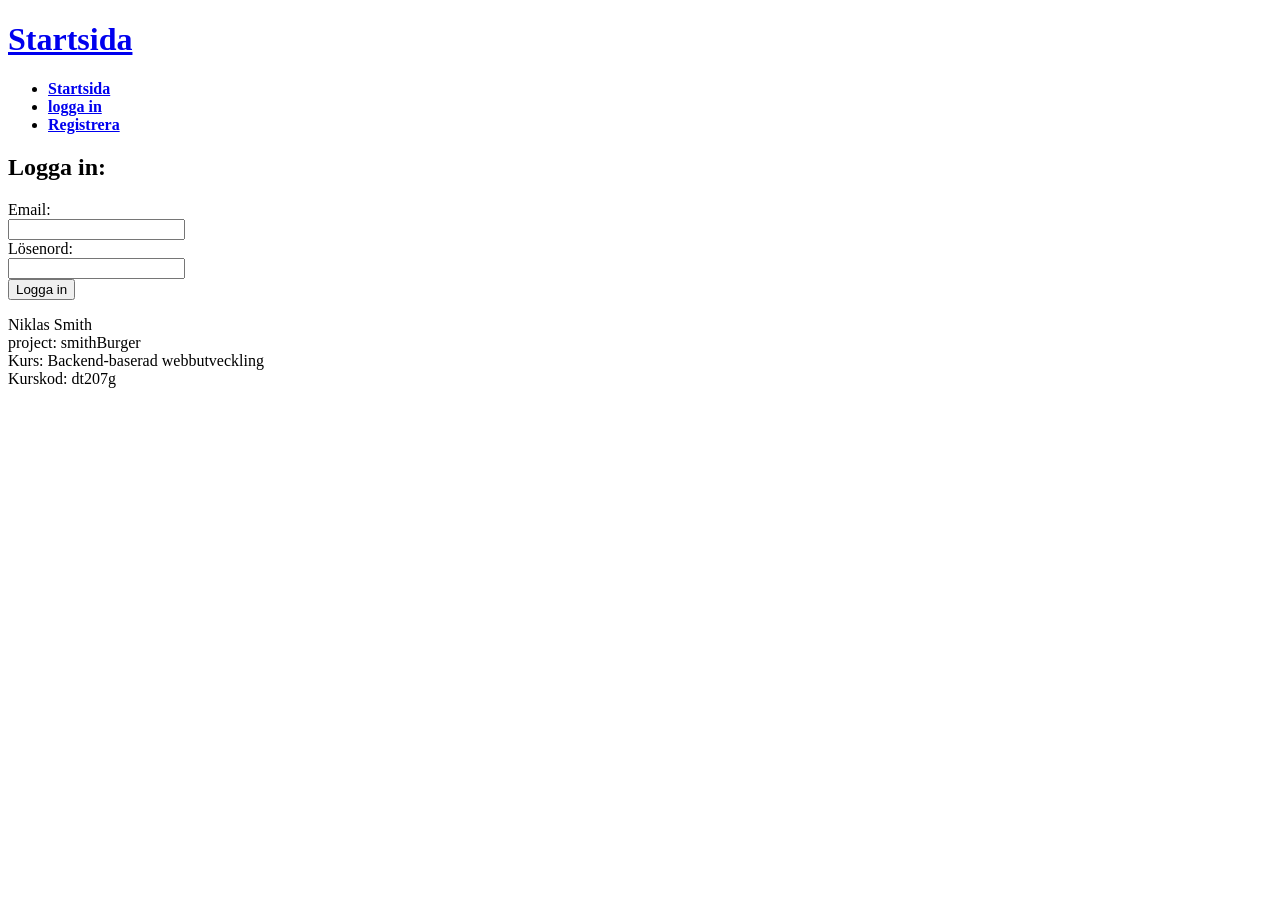
==== burger.html @ 7a286b2a "ground for projekt burger admin page with login and registy forms, token and checktoken java" ====
<!DOCTYPE html>
<html lang="sv">
<head>
    <meta charset="UTF-8">
    <meta name="viewport" content="width=device-width, initial-scale=1.0">
    <title>Document</title>
    <script src="script/main.js" defer></script>
    <link rel="stylesheet" href="css/style.css">
     <script src="script/checktoken.js"></script>
</head>
<body>
          <div class="container">
    <header>
 <a class="logo_link" href="index.html">
    <h1>Startsida</h1>
       </a>
    <nav class="navig">
<ul class="nav_ul">
<li><a href="/index.html"><b>Startsida</b></a></li>
<li> <a href="/burger.html"><b>Burger</b></a></li> 
<li> <a href="/login.html" id="login_button"><b>Login</b></a></li> 
<li><a href="/register.html"><b>Registrera</b></a></li>
</ul>
</nav>
</header>
<main>
<!-- Header med logo och navigations link -->




<h2>Hamburger:</h2>
  <form id="burger_form">
<label for="burgername">Name:</label>
<br>
<input type="text" id="burgername" name="burgername">
<br>
<label for="weightprotein">Vikt protin:</label>
<br>
<input type="text" id="weightprotein" name="weightprotein">
<br>
<label for="accessoriesone">Tillbehör 1:</label>
<br>
<input type="text" id="accessoriesone" name="accessoriesone">
<br>
<label for="accessoriestwo">Tillbehör 2:</label>
<br>
<input type="text" id="accessoriestwo" name="accessoriestwo">
<br>
<label for="priceone">Pris med dryck/pommes:</label>
<br>
<input type="text" id="priceone" name="priceone">
<br>
<label for="pricetwo">Pris utan dryck/pommes:</label>
<br>
<input type="text" id="pricetwo" name="pricetwo">
<br>
<button type="submit">Lägg till Hamburger</button>
</form>

<!--Create a form with burgername,weightprotein,accessoriesone,accessoriestwo,priceone and pricetwo -->



<h2>Tillbehör:</h2>
  <form id="accessories_form">
<label for="accessoriesname">Name:</label>
<br>
<input type="text" id="accessoriesname" name="accessoriesname">
<br>
<label for="accessoriesprice">Pris::</label>
<br>
<input type="text" id="accessoriesprice" name="accessoriesprice">
<br>
<label for="accessoriescontent">Innehåll:</label>
<br>
<input type="text" id="accessoriescontent" name="accessoriescontent">
<br>
<button type="submit">Lägg till Tillbehör</button>
</form>

<!--Create a form with accessoriesname,accessoriesprice and accessoriescontent -->




<h2>Dipp:</h2>
  <form id="dipp_form">
<label for="dipsname">Name:</label>
<br>
<input type="text" id="dipsname" name="dipsname">
<br>
<label for="dipsprice">Pris::</label>
<br>
<input type="text" id="dipsprice" name="dipsprice">
<br>
<label for="dipscontent">Innehåll:</label>
<br>
<input type="text" id="dipscontent" name="dipscontent">
<br>
<button type="submit">Lägg till Tillbehör</button>
</form>

<!--Create a form with dipsname,dipsprice and dipscontent -->



<h2>Dryck:</h2>
  <form id="drink_form">
<label for="drinkname">Name:</label>
<br>
<input type="text" id="drinkname" name="drinkname">
<br>
<label for="drinkprice">Pris::</label>
<br>
<input type="text" id="drinkprice" name="drinkprice">
<br>
<button type="submit">Lägg till Dryck</button>
</form>

<!--Create a form with drinkname and drinkprice -->


<h2>Dryck:</h2>
  <form id="drink_form">
<label for="drinkname">Name:</label>
<br>
<input type="text" id="drinkname" name="drinkname">
<br>
<label for="drinkprice">Pris::</label>
<br>
<input type="text" id="drinkprice" name="drinkprice">
<br>
<button type="submit">Lägg till Dryck</button>
</form>

<!--Create a form with drinkname and drinkprice -->


<h2>Övrigt:</h2>
  <form id="other_form">
<label for="othername">Name:</label>
<br>
<input type="text" id="othername" name="othername">
<br>
<label for="otherprice">Pris::</label>
<br>
<input type="text" id="otherprice" name="otherprice">
<br>
<button type="submit">Lägg till Övrigt</button>
</form>

<!--Create a form with drinkname and drinkprice -->

</main>
<footer>
<p class="para_footer">
Niklas Smith <br> 
project: smithBurger <br>
Kurs: Backend-baserad webbutveckling <br>
Kurskod: dt207g
</p>
</footer>
<!-- Footer med en p tag -->




</div>
</body>
</html>
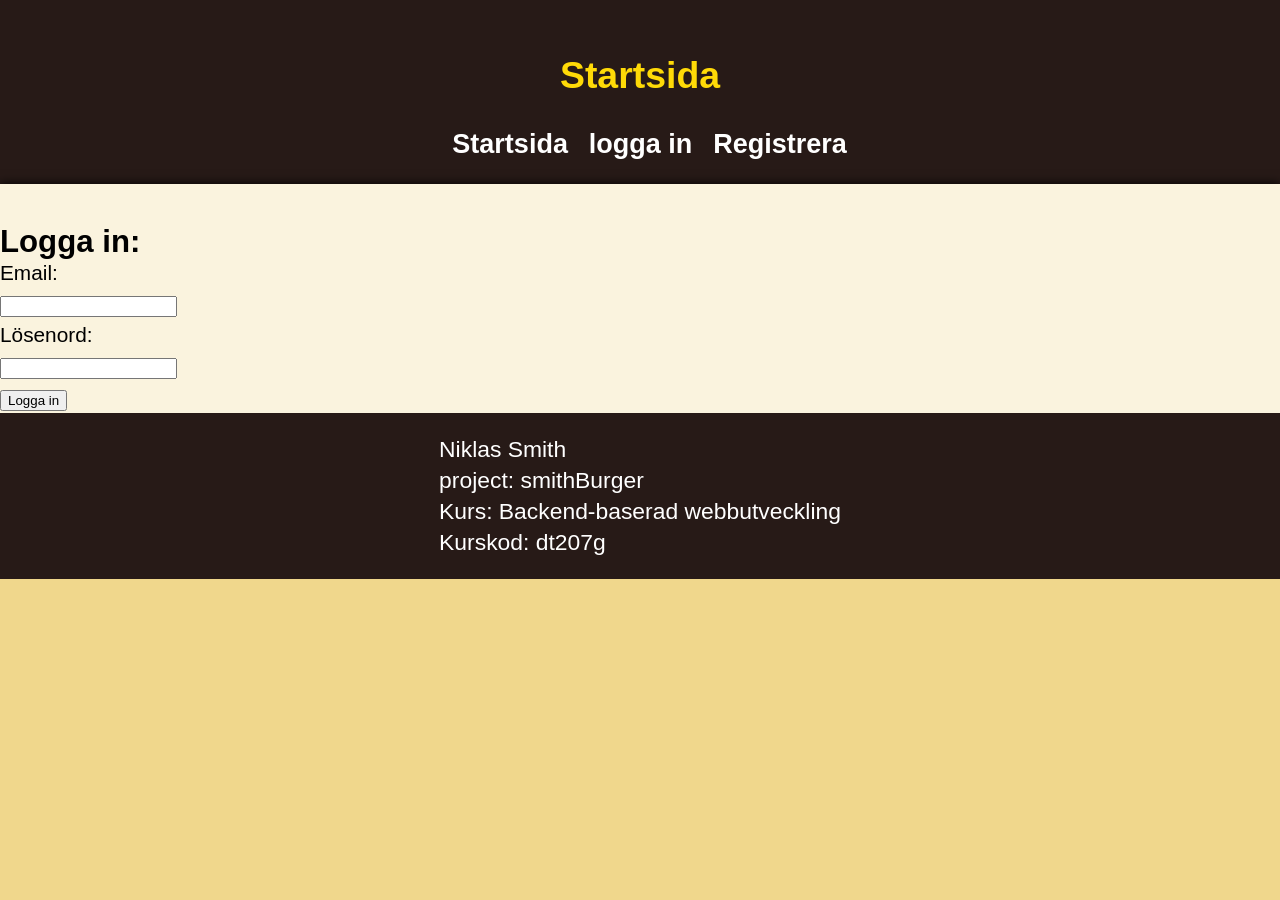
==== commit 9f21fc6f: "added same css. made 5 get function and load fucntion to write it out in table(made 2 so far). alsto" ====
--- a/burger.html
+++ b/burger.html
@@ -27,6 +27,14 @@
 <!-- Header med logo och navigations link -->
 
 
+<form action="">
+<label for=""></label>
+<input type="hidden">
+
+
+</form>
+
+
 
 
 <h2>Hamburger:</h2>
@@ -98,7 +106,7 @@
 <br>
 <input type="text" id="dipscontent" name="dipscontent">
 <br>
-<button type="submit">Lägg till Tillbehör</button>
+<button type="submit">Lägg till Dipp</button>
 </form>
 
 <!--Create a form with dipsname,dipsprice and dipscontent -->
@@ -121,6 +129,10 @@
 <!--Create a form with drinkname and drinkprice -->
 
 
+
+<!--Create a form with drinkname and drinkprice 
+
+
 <h2>Dryck:</h2>
   <form id="drink_form">
 <label for="drinkname">Name:</label>
@@ -134,7 +146,9 @@
 <button type="submit">Lägg till Dryck</button>
 </form>
 
-<!--Create a form with drinkname and drinkprice -->
+
+
+-->
 
 
 <h2>Övrigt:</h2>
@@ -152,6 +166,126 @@
 
 <!--Create a form with drinkname and drinkprice -->
 
+
+
+<h2>Uppdatera Hamburger:</h2>
+  <form id="burgerUpdate_form">
+    <label for="id">Id:</label> <br>
+<input type="text" id="id" name="id">
+<br>
+<label for="burgername2">Name:</label>
+<br>
+<input type="text" id="burgername2" name="burgername2">
+<br>
+<label for="weightprotein2">Vikt protin:</label>
+<br>
+<input type="text" id="weightprotein2" name="weightprotein2">
+<br>
+<label for="accessoriesone2">Tillbehör 1:</label>
+<br>
+<input type="text" id="accessoriesone2" name="accessoriesone2">
+<br>
+<label for="accessoriestwo2">Tillbehör 2:</label>
+<br>
+<input type="text" id="accessoriestwo2" name="accessoriestwo2">
+<br>
+<label for="priceone2">Pris med dryck/pommes:</label>
+<br>
+<input type="text" id="priceone2" name="priceone2">
+<br>
+<label for="pricetwo2">Pris utan dryck/pommes:</label>
+<br>
+<input type="text" id="pricetwo2" name="pricetwo2">
+<br>
+<button type="submit">Uppdatera Hamburger</button>
+</form>
+
+<!--Create a form with id,burgername,weightprotein,accessoriesone,accessoriestwo,priceone and pricetwo -->
+
+<h2>Uppdatera Tillbehör:</h2>
+  <form id="accessoriesUpdate_form">
+     <label for="idtwo">Id:</label> <br>
+<input type="text" id="idtwo" name="idtwo">
+<br>
+<label for="accessoriesname2">Name:</label>
+<br>
+<input type="text" id="accessoriesname2" name="accessoriesname2">
+<br>
+<label for="accessoriesprice2">Pris:</label>
+<br>
+<input type="text" id="accessoriesprice2" name="accessoriesprice2">
+<br>
+<label for="accessoriescontent2">Innehåll:</label>
+<br>
+<input type="text" id="accessoriescontent2" name="accessoriescontent2">
+<br>
+<button type="submit">Uppdater Tillbehör</button>
+</form>
+
+<!--Create a form with accessoriesname,accessoriesprice and accessoriescontent -->
+
+
+
+<h2>Uppdater Dipp:</h2>
+
+  <form id="dippUpdate_form">
+       <label for="idthree">Id:</label>
+<br>
+<input type="text" id="idthree" name="idthree"> <br>
+<label for="dipsname2">Name:</label>
+<br>
+<input type="text" id="dipsname2" name="dipsname2">
+<br>
+<label for="dipsprice2">Pris::</label>
+<br>
+<input type="text" id="dipsprice2" name="dipsprice2">
+<br>
+<label for="dipscontent2">Innehåll:</label>
+<br>
+<input type="text" id="dipscontent2" name="dipscontent2">
+<br>
+<button type="submit">Uppdater Dipp</button>
+</form>
+
+<!--Create a form with id,dipsname,dipsprice and dipscontent -->
+
+
+
+
+<h2>Uppdatera Dryck:</h2>
+  <form id="drinkUpdate_form">
+     <label for="idfour">Id:</label>
+<br>
+<input type="text" id="idfour" name="idfour"> <br>
+<label for="drinkname2">Name:</label>
+<br>
+<input type="text" id="drinkname2" name="drinkname2">
+<br>
+<label for="drinkprice2">Pris:</label>
+<br>
+<input type="text" id="drinkprice2" name="drinkprice2">
+<br>
+<button type="submit">Uppdater Dryck</button>
+</form>
+<!--Create a form with id,drinkname and drinkprice -->
+
+<h2>Uppdatera Övrigt:</h2>
+  <form id="otherUpdate_form">
+    <label for="idfive">Id:</label>
+<br>
+<input type="text" id="idfive" name="idfive"> <br>
+<label for="othername2">Name:</label>
+<br>
+<input type="text" id="othername2" name="othername2">
+<br>
+<label for="otherprice2">Pris::</label>
+<br>
+<input type="text" id="otherprice2" name="otherprice2">
+<br>
+<button type="submit">Uppdatera Övrigt</button>
+</form>
+
+<!--Create a form with id,drinkname and drinkprice -->
 </main>
 <footer>
 <p class="para_footer">
--- a/css/style.css
+++ b/css/style.css
@@ -0,0 +1,106 @@
+
+*{
+margin: 0;
+
+}
+ /* ger allt mrgin 0 */
+body{
+
+font-size: 1.3em;
+line-height: 1.5em;
+background-color: #f0d78c;
+font-family: 'Franklin Gothic Medium', 'Arial Narrow', Arial, sans-serif;
+}
+
+
+ /* ge body font-family,font-size,line-height */
+.container{
+max-width: 2000px;
+margin: 0 auto;
+
+
+
+}
+ /*gör ccontainer max-with 2000px och att sidan blir i mitten av skärmen*/
+main{
+background-color: #faf3de;
+
+padding-top: 2em;
+box-shadow: 0 0 10px black;
+
+}
+ /*ge main background-colr , min-height , padding och box-shadow*/
+
+
+header{
+
+    background-color: #271a17;
+color: white;
+padding: 1.1em;
+}
+ /*ge header color och background-color*/
+
+
+.nav_ul{
+list-style-type: none;
+display: flex;
+justify-content: center;
+
+}
+ /*ge  nav_ul display flexm just-conten och ta bort list-style*/
+ul li {
+margin-right: 1em;
+
+
+
+}
+
+
+
+ul li a {
+color: white;
+font-size: 1.3em;
+text-decoration: none;
+
+}
+/*ge ul li en color och ta bort text-decration*/
+
+
+.logo_link{
+text-decoration: none;
+
+}
+/*ge .logo_link  text-decration none*/
+.navig{
+display: flex;
+justify-content: center;
+
+}
+/*ge .navig display flex occh justify-content*/
+h1{
+display: flex;
+justify-content: center; 
+color: #ffda07;
+padding: 1em;
+font-size: 1.8em;
+
+}
+/*ge h1 display flex och justify-content med color och padding*/
+
+
+
+footer{
+  background-color: #271a17;
+color: white;
+padding: 1em;
+
+}
+/*ge footer color och background-color med padding*/
+
+.para_footer{
+display: flex;
+justify-content: center;
+font-size: 1.1em;
+
+}
+/*ge para_footer display flex och justify-content*/
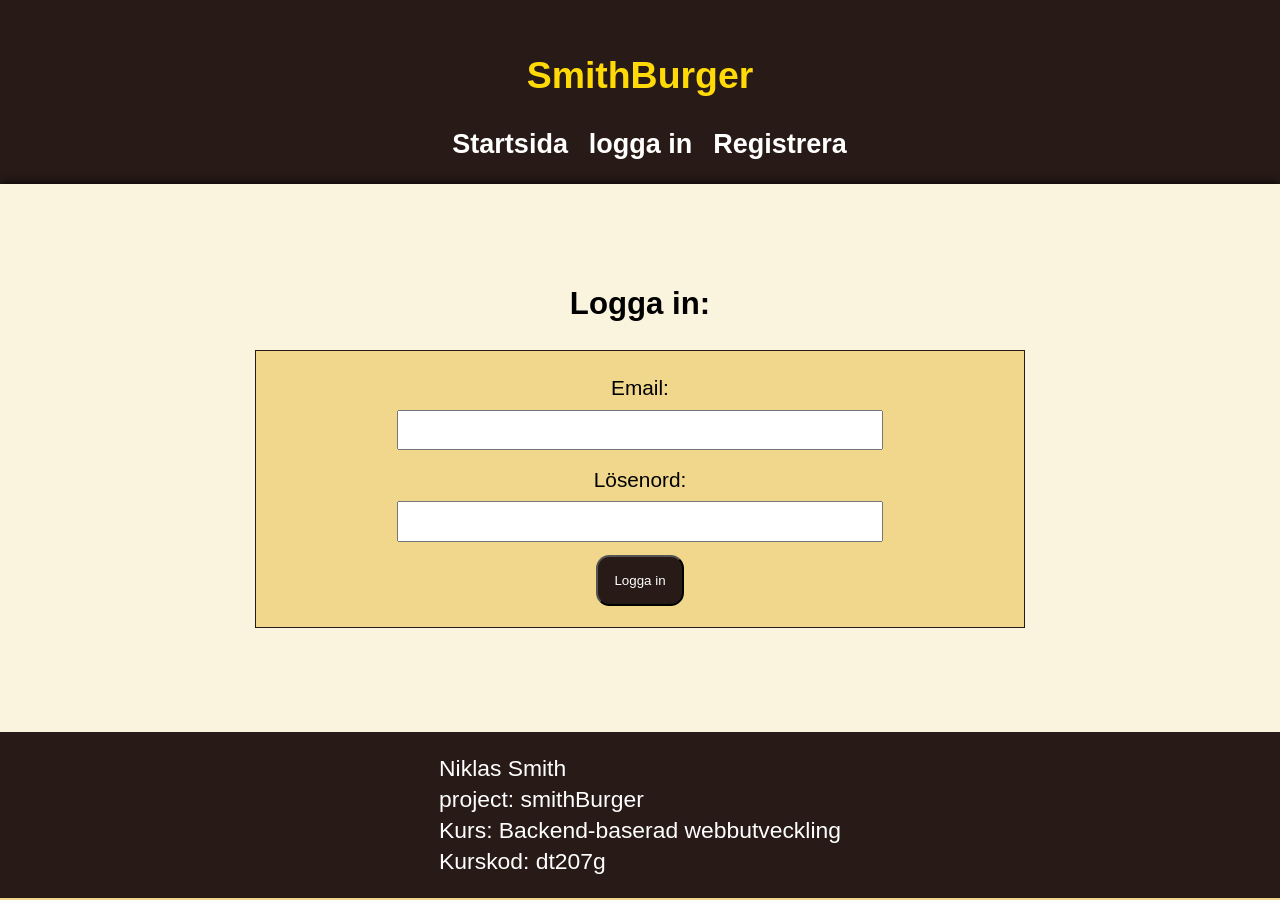
==== commit 2a16ae4b: "added same more load function and remove" ====
--- a/burger.html
+++ b/burger.html
@@ -12,7 +12,7 @@
           <div class="container">
     <header>
  <a class="logo_link" href="index.html">
-    <h1>Startsida</h1>
+    <h1>SmithBurger</h1>
        </a>
     <nav class="navig">
 <ul class="nav_ul">
@@ -27,12 +27,6 @@
 <!-- Header med logo och navigations link -->
 
 
-<form action="">
-<label for=""></label>
-<input type="hidden">
-
-
-</form>
 
 
 
@@ -167,7 +161,7 @@
 <!--Create a form with drinkname and drinkprice -->
 
 
-
+<!--
 <h2>Uppdatera Hamburger:</h2>
   <form id="burgerUpdate_form">
     <label for="id">Id:</label> <br>
@@ -199,7 +193,7 @@
 <br>
 <button type="submit">Uppdatera Hamburger</button>
 </form>
-
+ -->
 <!--Create a form with id,burgername,weightprotein,accessoriesone,accessoriestwo,priceone and pricetwo -->
 
 <h2>Uppdatera Tillbehör:</h2>
--- a/css/style.css
+++ b/css/style.css
@@ -24,9 +24,9 @@
  /*gör ccontainer max-with 2000px och att sidan blir i mitten av skärmen*/
 main{
 background-color: #faf3de;
-
 padding-top: 2em;
 box-shadow: 0 0 10px black;
+padding-bottom: 5em;
 
 }
  /*ge main background-colr , min-height , padding och box-shadow*/
@@ -94,6 +94,7 @@
 color: white;
 padding: 1em;
 
+
 }
 /*ge footer color och background-color med padding*/
 
@@ -104,3 +105,93 @@
 
 }
 /*ge para_footer display flex och justify-content*/
+
+
+
+table {
+border: 1px #271a17 solid;
+background-color: #f0d78c;
+width: 50%;
+margin: auto;
+padding: 1em;
+border-collapse: collapse;
+
+}
+
+/*ger tabell border,background-color with margin och with.   */
+
+
+th, td {
+  border: 1px solid;
+  padding-bottom: 1em;
+  text-align: center;
+}
+/*ger th,td border, padding och tex-align center    */
+
+
+caption {
+font-size: 1.6em;
+margin-top: 2em;
+margin-bottom: 1em;
+color: #271a17;
+  font-weight: bold;
+
+}
+
+/*ger caption color,font-weight och margin   */
+
+
+button{
+background-color: #460404;
+color: white;
+border-radius: 1em;
+padding: 1.2em;
+cursor: pointer;
+
+}
+/*ge button background-color,color och cursor pointer med padding och border-radius*/
+
+
+
+
+form{
+border: 1px #271a17 solid;  
+background-color: #f0d78c;
+width: 60%;
+margin: auto;
+text-align: center;
+padding-top: 1em;
+padding-bottom: 1em;
+}
+/*ger from border, background-color , width med margin och padding   */
+
+
+input[type=text] {
+width: 60%;
+padding: 0.8em;
+margin-top: 0.5em;
+margin-bottom: 1em;
+
+
+}
+/*ger input[type=text] bred 70% med padding och margins.   */
+
+button[type="submit"] {
+background-color: #271a17;
+color: white;
+border-radius: 1em;
+padding: 1.2em;
+cursor: pointer;
+
+}
+
+/*ge button [type="submit"] background-color,color och cursor pointer med padding och border-radius*/
+
+h2{
+text-align: center;
+margin-bottom: 1em;
+margin-top: 2em;
+
+}
+
+/*ge h2 text-align med margin  */
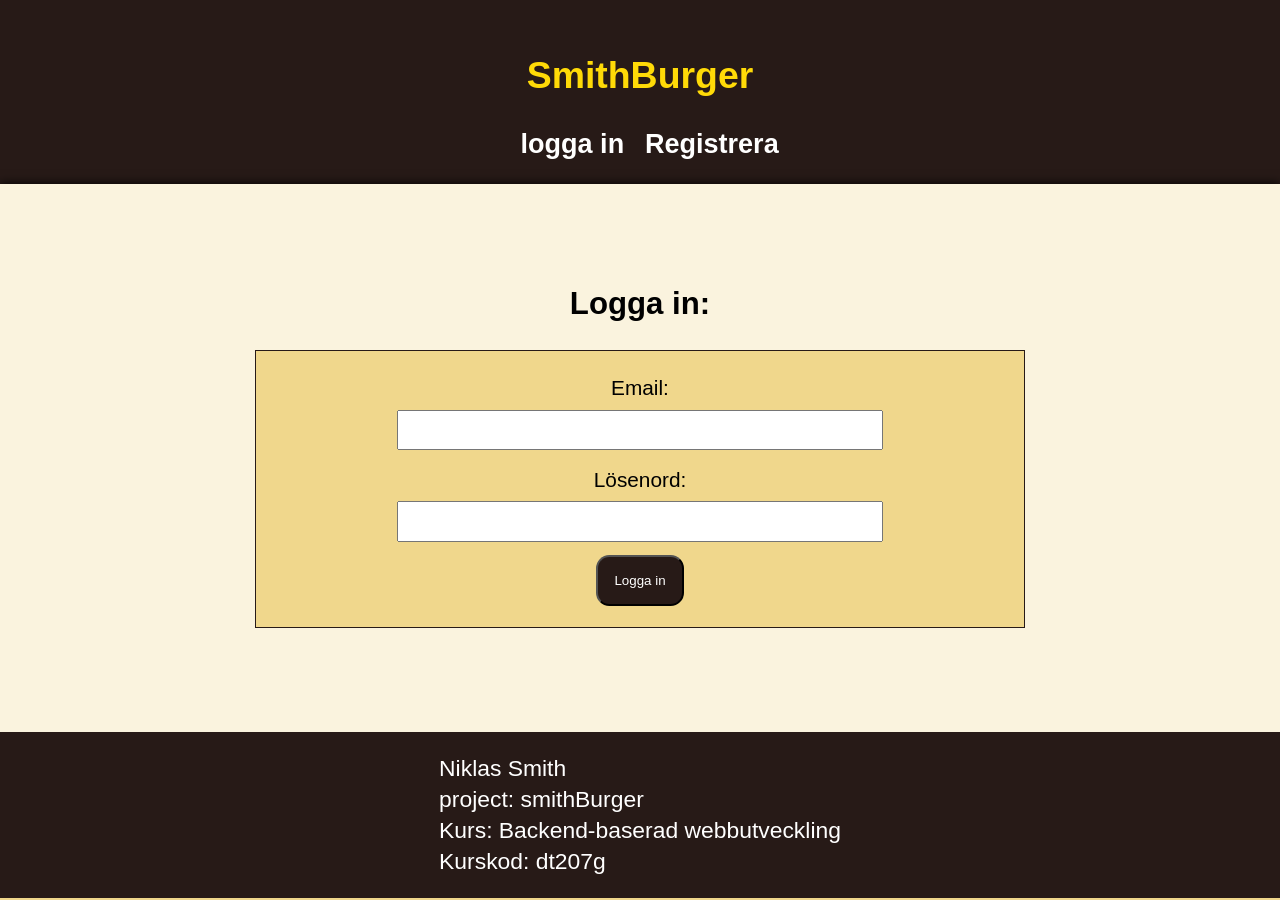
==== commit 9ad816bc: "change position on from from burger to index" ====
--- a/burger.html
+++ b/burger.html
@@ -124,25 +124,6 @@
 
 
 
-<!--Create a form with drinkname and drinkprice 
-
-
-<h2>Dryck:</h2>
-  <form id="drink_form">
-<label for="drinkname">Name:</label>
-<br>
-<input type="text" id="drinkname" name="drinkname">
-<br>
-<label for="drinkprice">Pris::</label>
-<br>
-<input type="text" id="drinkprice" name="drinkprice">
-<br>
-<button type="submit">Lägg till Dryck</button>
-</form>
-
-
-
--->
 
 
 <h2>Övrigt:</h2>
@@ -161,125 +142,7 @@
 <!--Create a form with drinkname and drinkprice -->
 
 
-<!--
-<h2>Uppdatera Hamburger:</h2>
-  <form id="burgerUpdate_form">
-    <label for="id">Id:</label> <br>
-<input type="text" id="id" name="id">
-<br>
-<label for="burgername2">Name:</label>
-<br>
-<input type="text" id="burgername2" name="burgername2">
-<br>
-<label for="weightprotein2">Vikt protin:</label>
-<br>
-<input type="text" id="weightprotein2" name="weightprotein2">
-<br>
-<label for="accessoriesone2">Tillbehör 1:</label>
-<br>
-<input type="text" id="accessoriesone2" name="accessoriesone2">
-<br>
-<label for="accessoriestwo2">Tillbehör 2:</label>
-<br>
-<input type="text" id="accessoriestwo2" name="accessoriestwo2">
-<br>
-<label for="priceone2">Pris med dryck/pommes:</label>
-<br>
-<input type="text" id="priceone2" name="priceone2">
-<br>
-<label for="pricetwo2">Pris utan dryck/pommes:</label>
-<br>
-<input type="text" id="pricetwo2" name="pricetwo2">
-<br>
-<button type="submit">Uppdatera Hamburger</button>
-</form>
- -->
-<!--Create a form with id,burgername,weightprotein,accessoriesone,accessoriestwo,priceone and pricetwo -->
 
-<h2>Uppdatera Tillbehör:</h2>
-  <form id="accessoriesUpdate_form">
-     <label for="idtwo">Id:</label> <br>
-<input type="text" id="idtwo" name="idtwo">
-<br>
-<label for="accessoriesname2">Name:</label>
-<br>
-<input type="text" id="accessoriesname2" name="accessoriesname2">
-<br>
-<label for="accessoriesprice2">Pris:</label>
-<br>
-<input type="text" id="accessoriesprice2" name="accessoriesprice2">
-<br>
-<label for="accessoriescontent2">Innehåll:</label>
-<br>
-<input type="text" id="accessoriescontent2" name="accessoriescontent2">
-<br>
-<button type="submit">Uppdater Tillbehör</button>
-</form>
-
-<!--Create a form with accessoriesname,accessoriesprice and accessoriescontent -->
-
-
-
-<h2>Uppdater Dipp:</h2>
-
-  <form id="dippUpdate_form">
-       <label for="idthree">Id:</label>
-<br>
-<input type="text" id="idthree" name="idthree"> <br>
-<label for="dipsname2">Name:</label>
-<br>
-<input type="text" id="dipsname2" name="dipsname2">
-<br>
-<label for="dipsprice2">Pris::</label>
-<br>
-<input type="text" id="dipsprice2" name="dipsprice2">
-<br>
-<label for="dipscontent2">Innehåll:</label>
-<br>
-<input type="text" id="dipscontent2" name="dipscontent2">
-<br>
-<button type="submit">Uppdater Dipp</button>
-</form>
-
-<!--Create a form with id,dipsname,dipsprice and dipscontent -->
-
-
-
-
-<h2>Uppdatera Dryck:</h2>
-  <form id="drinkUpdate_form">
-     <label for="idfour">Id:</label>
-<br>
-<input type="text" id="idfour" name="idfour"> <br>
-<label for="drinkname2">Name:</label>
-<br>
-<input type="text" id="drinkname2" name="drinkname2">
-<br>
-<label for="drinkprice2">Pris:</label>
-<br>
-<input type="text" id="drinkprice2" name="drinkprice2">
-<br>
-<button type="submit">Uppdater Dryck</button>
-</form>
-<!--Create a form with id,drinkname and drinkprice -->
-
-<h2>Uppdatera Övrigt:</h2>
-  <form id="otherUpdate_form">
-    <label for="idfive">Id:</label>
-<br>
-<input type="text" id="idfive" name="idfive"> <br>
-<label for="othername2">Name:</label>
-<br>
-<input type="text" id="othername2" name="othername2">
-<br>
-<label for="otherprice2">Pris::</label>
-<br>
-<input type="text" id="otherprice2" name="otherprice2">
-<br>
-<button type="submit">Uppdatera Övrigt</button>
-</form>
-
-<!--Create a form with id,drinkname and drinkprice -->
 </main>
 <footer>
 <p class="para_footer">
--- a/css/style.css
+++ b/css/style.css
@@ -194,4 +194,20 @@
 
 }
 
-/*ge h2 text-align med margin  */+/*ge h2 text-align med margin  */
+
+.editButton {
+
+
+  background-color: #271a17;
+color: white;
+border-radius: 1em;
+padding: 1.2em;
+cursor: pointer;
+
+}
+
+
+/*ge editButton background-color,color och cursor pointer med padding och border-radius*/
+
+
